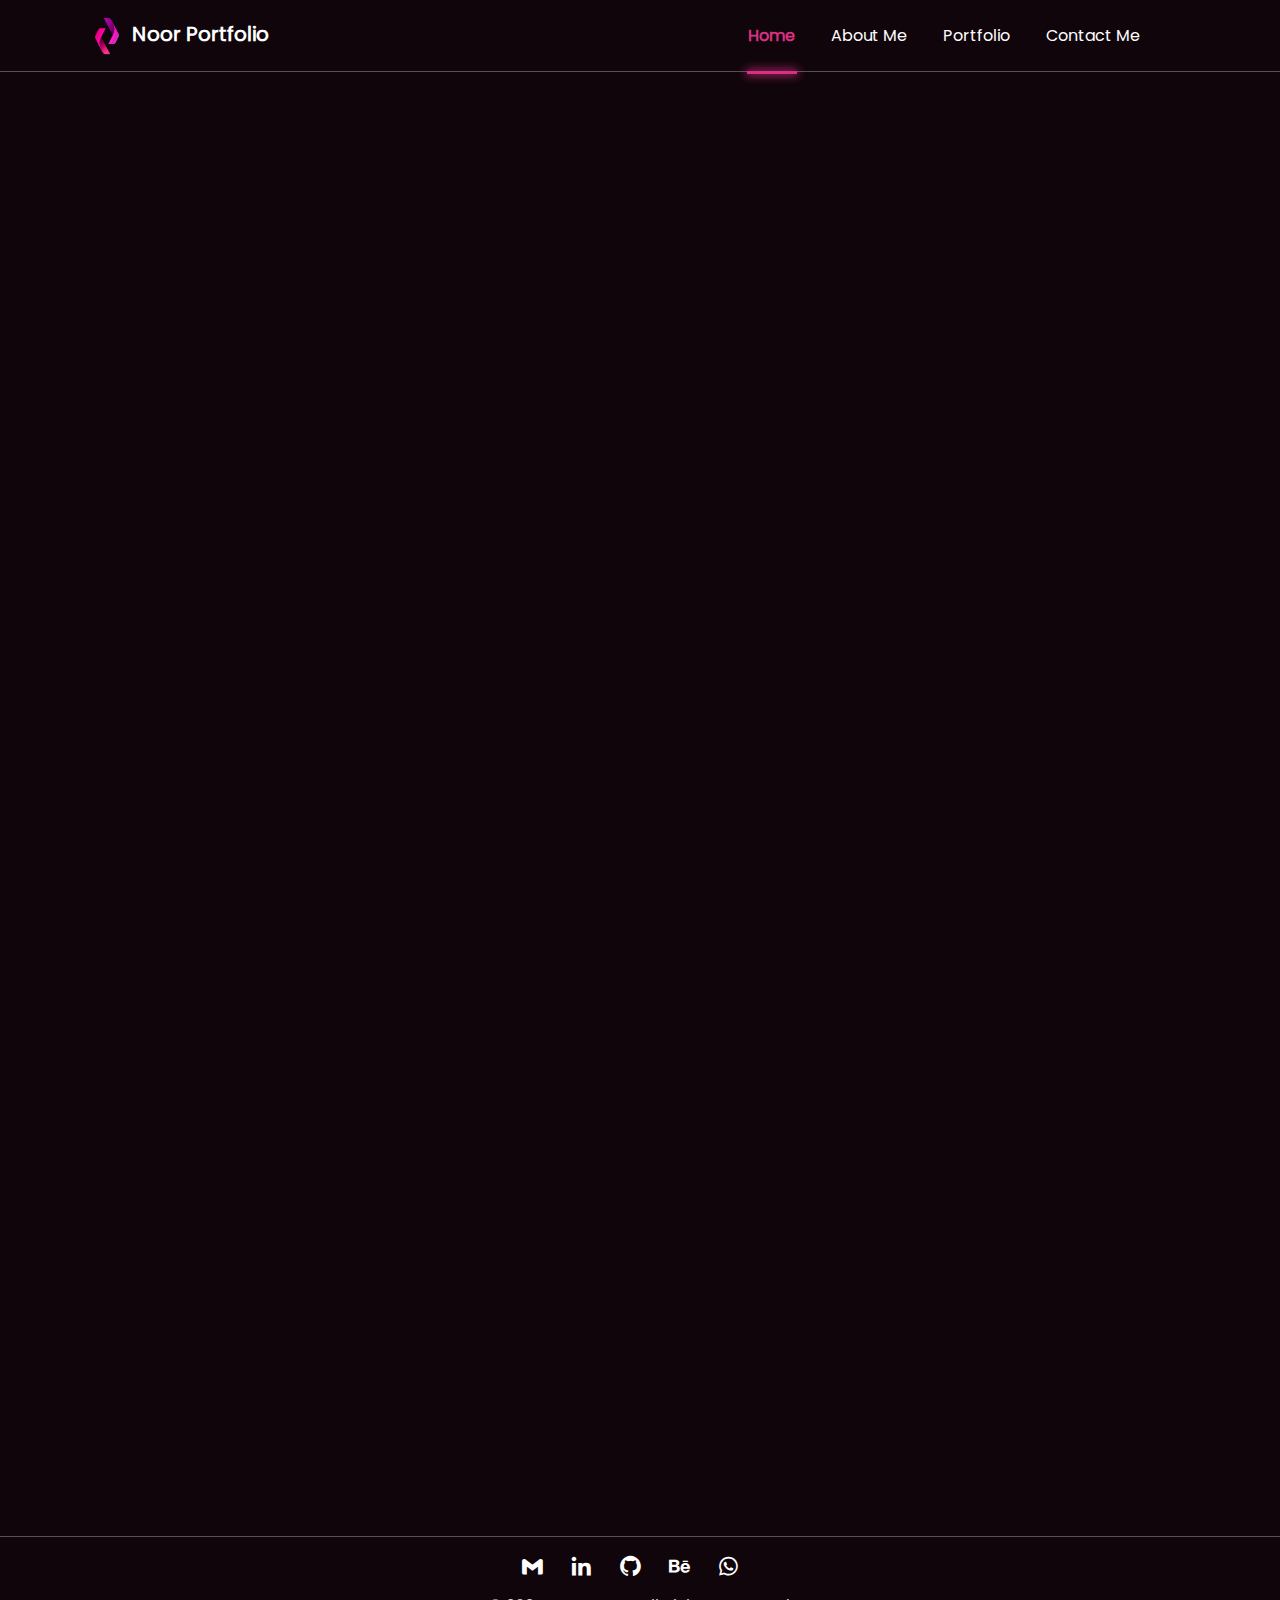
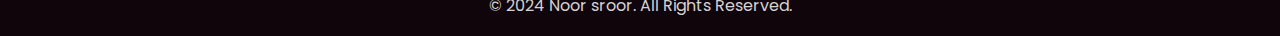
==== index.html @ fc043108 "project files" ====
<!DOCTYPE html>
<html lang="en">
<head>
  <meta charset="UTF-8">
  <meta name="viewport" content="width=device-width, initial-scale=1.0">
  <title>Noor Portfolio</title>
  <!--Box Icons-->
  <link rel="stylesheet" href="https://unpkg.com/boxicons@2.1.4/css/boxicons.min.css">
  <!-- Bootstrap CSS -->
  <link href="https://cdn.jsdelivr.net/npm/bootstrap@5.3.0/dist/css/bootstrap.min.css" rel="stylesheet">
  <!-- My CSS file-->
  <link rel="stylesheet" href="./home.css">
</head>

<body>
  <!-- Navbar -->
  <nav class="navbar navbar-expand-lg bg-dark border-bottom">
    <div class="container-fluid">
      <!-- Logo -->
      <p class="navbar-brand text-white fw-bold">
        <img src="./Logo.png" alt="logo"> Noor Portfolio
      </p>
      <!-- Toggler for mobile view -->
      <button class="navbar-toggler" type="button" data-bs-toggle="collapse" data-bs-target="#navbarNav" aria-controls="navbarNav" aria-expanded="false" aria-label="Toggle navigation">
        <span class="navbar-toggler-icon"></span>
      </button>
      <!-- Navbar Items -->
      <div class="collapse navbar-collapse justify-content-end" id="navbarNav">
        <ul class="navbar-nav">
          <li class="nav-item">
            <a class="nav-link active text-white fw-bold position-relative" href="#">Home</a>
          </li>
          <li class="nav-item">
            <a class="nav-link text-white" href="about.html">About Me</a>
          </li>
          <li class="nav-item">
            <a class="nav-link text-white" href="projects.html">Portfolio</a>
          </li>
          <li class="nav-item">
            <a class="nav-link text-white" href="./contact.html">Contact Me</a>
          </li>
        </ul>
      </div>
    </div>
  </nav> <!--===========End nav==========-->

  <!--page main content-->
  <div class="main-content">
  <section>
    <div>
        <div class="txt">
            <div>Hey, IT's Me</div>
            <div>Noor Sroor and I'm a</div>
            <div>Full-Stack Web Developer</div>
            <div>passionate about building intuitive, responsive, and impactful web applications that connect users with technology effortlessly. With a growing skill set in full stack development, I focus on crafting innovative solutions that blend creativity and functionality. Explore my projects and skills as I continue my journey in web development!</div>
        </div>
        <div class="btns">
            <button><a href="./resume.pdf" download="resume.pdf"><i class='bx bxs-download'></i>  View Resume</a></button>
            <button><a href="./contact.html">Get in Touch</a></button>
        </div>
    </div>
    <div class="logo-img"><img src="./logo2.png" alt="logo"></div>
  </section>
    <!--projects-->
    <section>
    <div>Recent Projects</div>
    <div class="projects">
      <div>
          <img src="img2.jpg" alt="Image 2">
          <div class="text-overlay">
              <h3>Music Genre Classification</h3>
              <p>A data science project analyzing audio features to classify music genres using machine learning.</p>
              <a href="https://github.com/noorsroor/Music-Genre-Classification.git" target="_blank">
                  <i class='bx bx-link-external bx-sm'></i>
              </a>
          </div>
      </div>
      <div>
          <img src="img5.jpg" alt="Image 5">
          <div class="text-overlay">
              <h3>Web Development Practice Projects</h3>
              <p>Websites built during my training at Orange Academy, such as landing pages, dashboards, or e-commerce templates.</p>
              <a href="https://github.com/noorsroor/Layout-task.git" target="_blank">
                  <i class='bx bx-link-external bx-sm'></i>
              </a>
          </div>
      </div>
      <div>
          <img src="img6.jpg" alt="Image 6">
          <div class="text-overlay">
              <h3>UI/UX website Design </h3>
              <p>A project showcasing your UI/UX design skills with figma for Websites</p>
              <a href="https://github.com/noorsroor/Wireframe-and-Mockup.git" target="_blank">
                  <i class='bx bx-link-external bx-sm'></i>
              </a>
          </div>
      </div>
  </div>
  <div class="more"><a class="nav-link text-white" href="projects.html">View all projects <i class='bx bx-chevrons-right'></i></a></div>
  </section><!--===========End main==========-->
</div>
  <!--page footer-->
  <footer>
    <div class="social">
        <a href="mailto:noorsroor67@gmail.com">
            <i class='bx bxl-gmail bx-sm'></i>
        </a>          
        <a href="https://www.linkedin.com/in/noorsroor" target="_blank">
            <i class='bx bxl-linkedin bx-sm' ></i>
        </a>
        <a href="https://github.com/noorsroor" target="_blank">
            <i class='bx bxl-github bx-sm' ></i>
        </a>
        <a href="https://www.behance.net/noorsroorr" target="_blank">
            <i class='bx bxl-behance bx-sm'></i>
        </a>
        <a href="https://wa.me/+962799540485" target="_blank">
            <i class='bx bxl-whatsapp bx-sm' ></i>
        </a>          
    </div>
    <div class="copyright">&copy; 2024 Noor sroor. All Rights Reserved.      </div>
  </footer><!--===========End Footer==========-->

  <!-- Bootstrap JS -->
  <script src="https://cdn.jsdelivr.net/npm/bootstrap@5.3.0/dist/js/bootstrap.bundle.min.js"></script>
</body>
</html>
---- home.css ----
/*font*/
@font-face {
  font-family: primaryFont;
  src: url(Poppins-Regular.ttf);
}
@font-face {
  font-family: primaryBold;
  src: url(Poppins-Bold.ttf);
}
a {
  color: white;
  text-decoration: none;
}

body {
  background-color: #10050B;
  font-family: primaryFont;
  display: grid;
  grid-template-columns: repeat(12, 1fr);
  grid-template-rows: 72px auto 100px;
  color: White;
}

/*===================Nav Bar===================*/
nav {
  grid-column: span 12;
  grid-row: 1;
}

.navbar {
  background-color: #10050B !important;
  border-bottom: 1px solid rgba(255, 255, 255, 0.3) !important;
}

.nav-link {
  color: White !important;
  margin: 0 10px;
}

/*active nav item*/
.nav-link.active {
  font-weight: bold;
  color: #DA3082 !important;
}

/*underline effect for active nav item*/
.nav-link.active::after {
  content: "";
  position: absolute;
  top: 55px;
  left: 50%;
  transform: translateX(-50%);
  width: 50px;
  height: 3px;
  background-color: #DA3082;
  box-shadow: 0px 0px 10px 1px #DA3082;
}

.nav-link:hover {
  color: #DA3082 !important;
}

nav img {
  width: 40px;
  height: 40px;
}

nav p {
  margin: 0px;
  font-size: 24px;
}

.container-fluid {
  margin-left: 75px;
  margin-right: 110px;
}

/*===================Main section===================*/
.main-content {
  display: flex;
  flex-direction: column;
  grid-column: span 12;
  grid-row: 2;
}

.main-content section:nth-child(1) {
  grid-column: span 12;
  display: flex;
  flex-direction: row;
  align-items: center;
  justify-content: space-around;
  margin-bottom: 100px;
  opacity: 0;
  flex-wrap: wrap;
  transform: translateY(50px);
  animation: slideUp 2.5s ease-out forwards;
}

/*content animation*/
@keyframes slideUp {
  0% {
    opacity: 0;
    transform: translateY(50px);
  }
  100% {
    opacity: 1;
    transform: translateY(0);
  }
}
section:nth-child(1) .txt {
  width: 728px;
  height: 382px;
  margin-top: 50px;
  margin-bottom: 80px;
}

section:nth-child(1) .txt div:nth-child(1) {
  font-size: 21px;
  margin-bottom: 20px;
}

section:nth-child(1) .txt div:nth-child(2) {
  font-size: 50px;
  font-family: primaryBold;
}

section:nth-child(1) .txt div:nth-child(3) {
  font-size: 50px;
  color: #DA3082;
  margin-top: -16px;
  font-family: primaryBold;
}

section:nth-child(1) .txt div:nth-child(4) {
  font-size: 18px;
  margin-top: 80px;
}

section:nth-child(1) .btns button {
  height: 50px;
  width: 160px;
  border-radius: 20px;
  margin-right: 20px;
  box-shadow: 0px 0px 24px 2px #DA3082;
  border: none;
  font-size: 18px;
  transition: transform 0.5s;
}

section:nth-child(1) .btns button:hover {
  box-shadow: none;
  transform: scale(1.05, 1.05);
}

section:nth-child(1) .btns button:nth-child(1) {
  color: #10050B;
  background-color: #DA3082;
}

section:nth-child(1) .btns button:nth-child(2) {
  color: White;
  background-color: #10050B;
}

section:nth-child(1) .logo-img img {
  width: 390px;
  height: 490px;
  margin-right: 20px;
  animation: 4s flow ease-in-out infinite;
}

/*=====projects======*/
section:nth-child(2) {
  grid-column: span 12;
  display: flex;
  flex-direction: column;
  align-items: center;
  justify-content: center;
  margin: 30px 100px;
  margin-bottom: 100px;
  opacity: 0;
  transform: translateY(50px);
  animation: slideUp 2.5s ease-out forwards;
}

section:nth-child(2) div:first-child {
  font-size: 28px;
  color: #DA3082;
  font-weight: bold;
}

section:nth-child(2) div:nth-child(3) a {
  height: 40px;
  width: 200px;
  border-radius: 20px;
  display: flex;
  justify-content: center;
  align-items: center;
  box-shadow: 0px 0px 24px 2px #DA3082;
}

section:nth-child(2) .projects {
  display: flex;
  flex-wrap: wrap;
  align-items: center;
  flex-direction: row;
  justify-content: space-around;
  gap: 30px;
  margin: 30px 0px;
}

section:nth-child(2) .projects div {
  width: 360px;
  height: 250px;
  border-radius: 12px;
  position: relative;
  overflow: hidden; /* To crop the image */
  border-radius: 10px;
  box-shadow: 0 4px 6px rgba(0, 0, 0, 0.3);
}

section:nth-child(2) .projects div img {
  width: 100%;
  height: 100%;
  -o-object-fit: cover;
     object-fit: cover;
}

section:nth-child(2) .text-overlay {
  position: absolute;
  bottom: 0;
  left: 0;
  right: 0;
  background: linear-gradient(180deg, rgba(0, 0, 0, 0.573) 2%, #da3082 98%); /* Dark background for text visibility */
  color: #fff;
  padding: 10px;
  text-align: center;
  opacity: 1; /* Hidden by default */
  transform: translateY(-50px);
  transition: opacity 1s ease, transform 1s ease;
}

section:nth-child(2) .projects div:hover .text-overlay {
  opacity: 1; /* Show on hover */
  transform: translateY(-200px);
}

/* Text Styling */
section:nth-child(2) .text-overlay h3 {
  margin: 0;
  margin-bottom: 20px;
  font-size: 18px;
}

section:nth-child(2) .text-overlay p {
  margin: 5px 0 0;
  font-size: 14px;
  line-height: 2;
  margin-bottom: 30px;
}

@keyframes flow {
  0% {
    transform: translateY(0);
  }
  50% {
    transform: translateY(40px);
  }
  100% {
    transform: translateY(0);
  }
}
/*===================Footer===================*/
footer {
  grid-column: span 12;
  grid-row: 3;
  display: flex;
  border-top: 1px solid rgba(255, 255, 255, 0.3);
  flex-direction: column;
  justify-content: center;
  align-items: center;
  gap: 10px;
  font-size: 16px;
}

footer .social a {
  margin-right: 20px;
  transition: transform 4s;
}

footer .social i:hover {
  transform: scale(1.7, 1.7);
  border-radius: 50%;
  background-color: #DA3082;
  box-shadow: 0px 0px 20px 2px #DA3082;
}

footer .copyright {
  color: rgb(211, 211, 211);
}

@media (max-width: 768px) {
  .navbar {
    text-align: center; /* Center content for mobile */
  }
  .navbar-toggler {
    position: absolute;
    right: 10px; /* Adjust position */
    top: 20px;
  }
  .navbar-toggler-icon {
    background-color: #DA3082;
  }
  .navbar-collapse {
    background-color: white; /* Dropdown menu background */
    text-align: center;
    z-index: 1;
  }
  .nav-link {
    color: #10050B !important; /* Update link color for dropdown */
    display: block; /* Stack links vertically */
    margin: 10px 0;
  }
  section:nth-child(1) .logo-img img {
    display: none;
  }
  section:nth-child(1) .btns button {
    width: 50px;
  }
  /* Hero section adjustments */
  .main-content section:nth-child(1) {
    flex-direction: column;
    text-align: center;
  }
  .main-content section:nth-child(1) .txt {
    width: 100%; /* Adjust width for smaller screens */
    margin: 10px 0;
  }
  .main-content section:nth-child(1) .txt div:nth-child(4) {
    display: none;
  }
  /* Buttons */
  section:nth-child(1) .btns button {
    width: 200px;
    margin: 10px 0;
    font-size: 14px;
  }
  section:nth-child(2) .more a {
    color: White !important;
  }
  /* Footer*/
  footer {
    font-size: 14px;
    text-align: center;
    gap: 5px;
  }
}/*# sourceMappingURL=home.css.map */
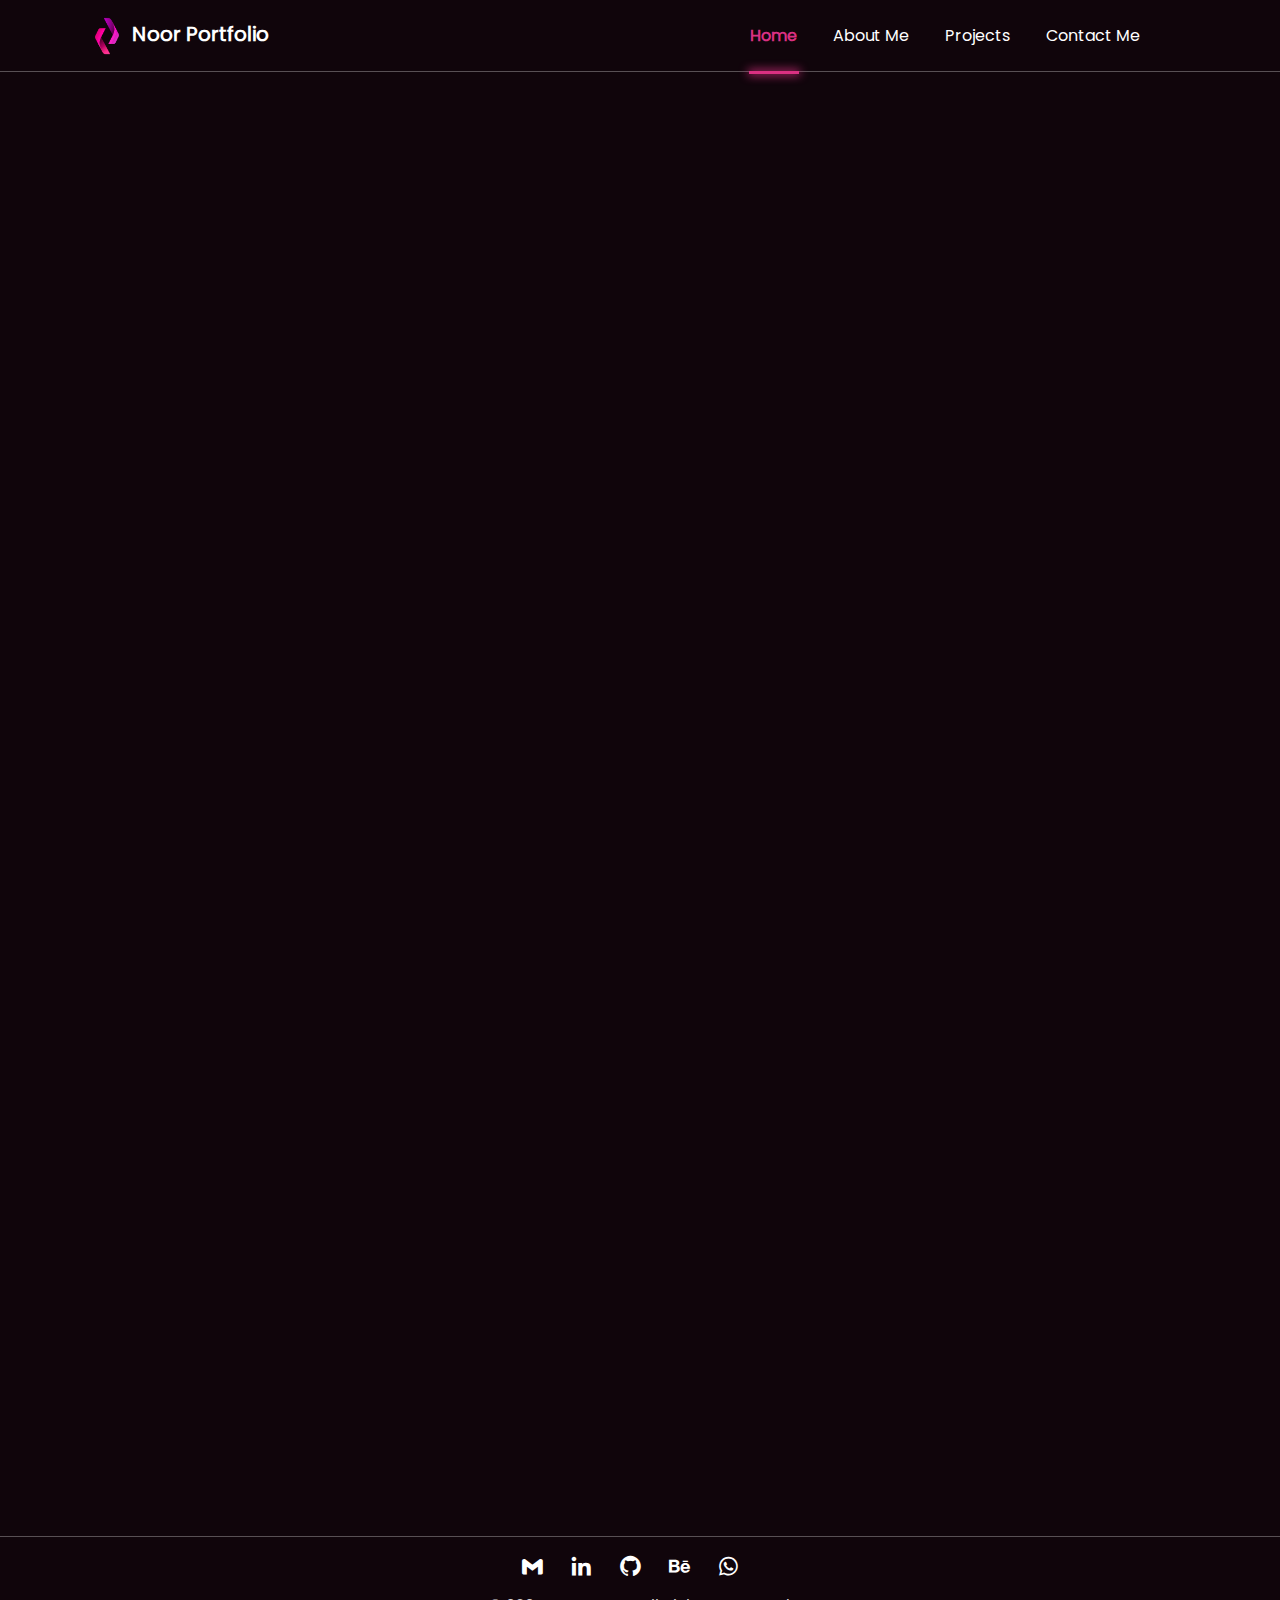
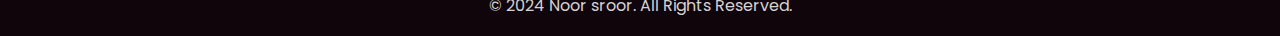
==== commit 4be9f453: "updated version" ====
--- a/index.html
+++ b/index.html
@@ -34,7 +34,7 @@
             <a class="nav-link text-white" href="about.html">About Me</a>
           </li>
           <li class="nav-item">
-            <a class="nav-link text-white" href="projects.html">Portfolio</a>
+            <a class="nav-link text-white" href="projects.html">Projects</a>
           </li>
           <li class="nav-item">
             <a class="nav-link text-white" href="./contact.html">Contact Me</a>
--- a/home.css
+++ b/home.css
@@ -21,7 +21,7 @@
   color: White;
 }
 
-/*===================Nav Bar===================*/
+/*=============================Nav Bar============================*/
 nav {
   grid-column: span 12;
   grid-row: 1;
@@ -75,7 +75,7 @@
   margin-right: 110px;
 }
 
-/*===================Main section===================*/
+/*===============================Main section===========================*/
 .main-content {
   display: flex;
   flex-direction: column;
@@ -107,6 +107,7 @@
     transform: translateY(0);
   }
 }
+/*=================Hero ==================*/
 section:nth-child(1) .txt {
   width: 728px;
   height: 382px;
@@ -136,6 +137,7 @@
   margin-top: 80px;
 }
 
+/*===buttons===*/
 section:nth-child(1) .btns button {
   height: 50px;
   width: 160px;
@@ -162,6 +164,7 @@
   background-color: #10050B;
 }
 
+/*===logi img===*/
 section:nth-child(1) .logo-img img {
   width: 390px;
   height: 490px;
@@ -169,7 +172,7 @@
   animation: 4s flow ease-in-out infinite;
 }
 
-/*=====projects======*/
+/*=====================projects================*/
 section:nth-child(2) {
   grid-column: span 12;
   display: flex;
@@ -270,7 +273,7 @@
     transform: translateY(0);
   }
 }
-/*===================Footer===================*/
+/*==================================Footer===========================*/
 footer {
   grid-column: span 12;
   grid-row: 3;
